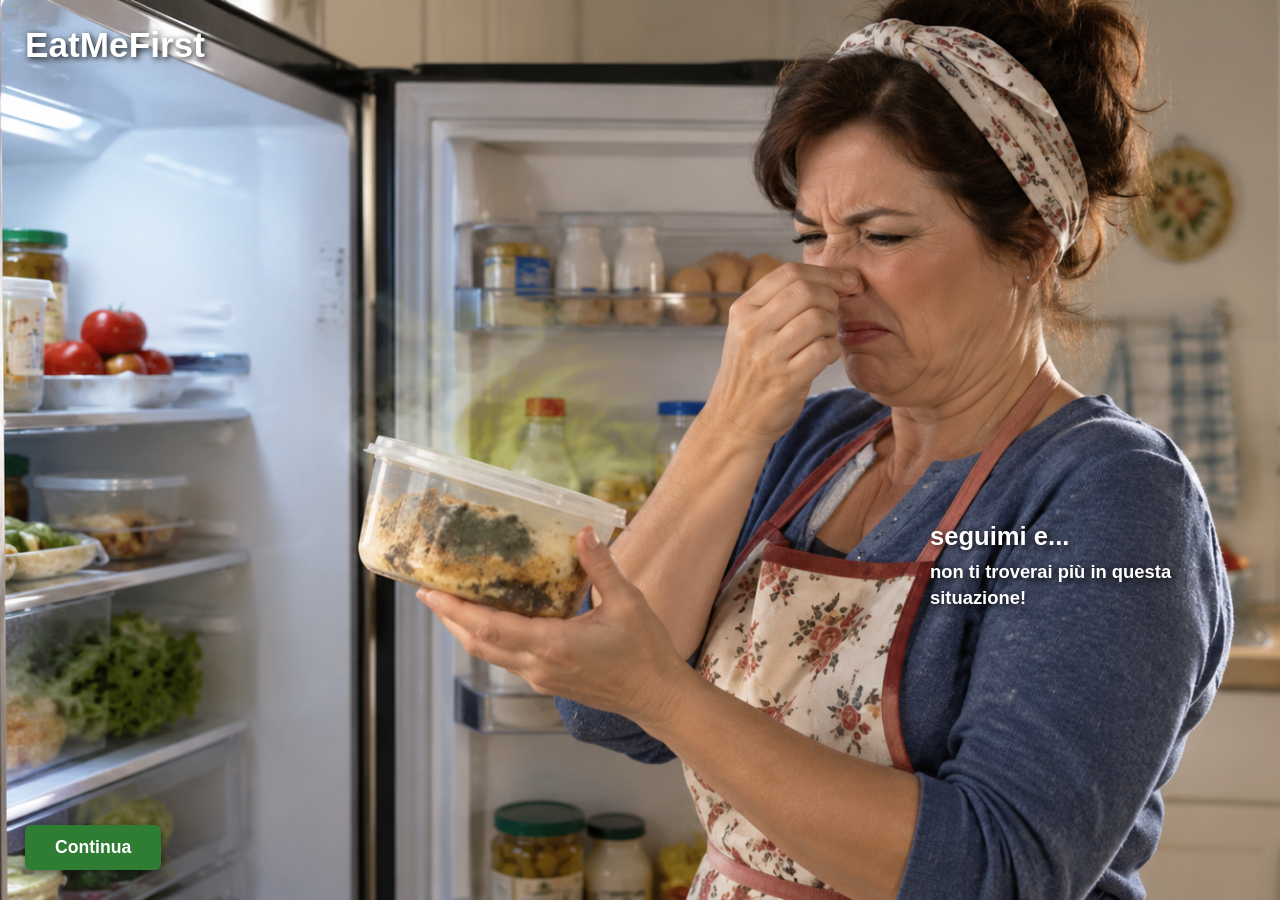
==== index.html @ 62b2f131 "Initial commit via Netlify [skip ci]" ====
<!DOCTYPE html>
<html lang="it">
<head>
    <meta charset="UTF-8">
    <meta name="viewport" content="width=device-width, initial-scale=1.0">
    <title>EatMeFirst - Dispensa Intelligente</title>
    <!-- Libreria per la scansione di Barcode e QR Code via browser -->
    <script src="https://unpkg.com/html5-qrcode" type="text/javascript"></script>
    <style>
        :root {
            --primary: #2e7d32;
            --primary-dark: #1b5e20;
            --bg: #ffffff;
            --text: #333333;
            --border: #dddddd;
        }

        * {
            box-sizing: border-box;
            margin: 0;
            padding: 0;
            font-family: Arial, sans-serif;
        }

        body, html {
            width: 100%;
            height: 100%;
            overflow: hidden;
            background-color: var(--bg);
        }

        .fullscreen-page {
            display: none;
            position: fixed;
            top: 0;
            left: 0;
            width: 100vw;
            height: 100vh;
            background: #ffffff;
            z-index: 2500;
            overflow-y: auto;
            padding: 40px 20px;
            flex-direction: column;
            justify-content: center;
            align-items: center;
        }

        .fullscreen-page.active {
            display: flex;
        }

        /* --- PAGINA 1: COPERTINA --- */
        #page-cover {
            background-image: url('copertina.png');
            background-size: cover;
            background-position: center;
            padding: 0;
        }

        .app-title {
            position: absolute;
            top: 25px;
            left: 25px;
            color: #ffffff;
            font-size: 2.2rem;
            font-weight: bold;
            text-shadow: 2px 2px 6px rgba(0, 0, 0, 0.9);
            z-index: 2;
        }

        .cover-text {
            position: absolute;
            top: 58%;
            right: 30px;
            width: 320px;
            text-align: left;
            z-index: 2;
        }

        .cover-text .line1 {
            font-size: 1.6rem;
            font-weight: bold;
            color: #ffffff;
            text-shadow: 2px 2px 8px rgba(0, 0, 0, 0.95);
            margin-bottom: 8px;
        }

        .cover-text .line2 {
            font-size: 1.15rem;
            font-weight: bold;
            color: #ffffff;
            text-shadow: 2px 2px 8px rgba(0, 0, 0, 0.95);
            line-height: 1.4;
        }

        .cover-btn {
            position: absolute;
            bottom: 30px;
            left: 25px;
            z-index: 2;
            background-color: var(--primary);
            color: white;
            border: none;
            padding: 12px 30px;
            border-radius: 6px;
            font-size: 1.1rem;
            font-weight: bold;
            cursor: pointer;
            box-shadow: 0 4px 10px rgba(0, 0, 0, 0.5);
        }

        .cover-btn:hover { background-color: var(--primary-dark); }

        /* --- CONTENUTI COMUNI DELLE SCHEDE --- */
        .content-card {
            width: 100%;
            max-width: 550px;
            text-align: left;
            background: #ffffff;
            padding: 20px;
        }

        h2 { color: var(--primary); font-size: 1.5rem; margin-bottom: 15px; }
        p { font-size: 0.95rem; color: var(--text); line-height: 1.6; margin-bottom: 15px; }

        .link-detail {
            color: var(--primary);
            font-weight: bold;
            text-decoration: underline;
            cursor: pointer;
            display: inline-block;
            margin-bottom: 20px;
        }

        .checkbox-container {
            background: #f9f9f9;
            padding: 15px;
            border-radius: 8px;
            border: 1px solid var(--border);
            margin-bottom: 25px;
            display: flex;
            align-items: flex-start;
            gap: 12px;
        }

        .checkbox-container input { margin-top: 4px; width: 18px; height: 18px; cursor: pointer; }
        .checkbox-container label { font-size: 0.9rem; color: var(--text); cursor: pointer; }

        .btn-group { display: flex; gap: 15px; }
        .btn { flex: 1; padding: 12px; border-radius: 6px; font-size: 1rem; font-weight: bold; border: none; cursor: pointer; }
        .btn-primary { background-color: var(--primary); color: white; }
        .btn-primary:disabled { background-color: #cccccc; cursor: not-allowed; }
        .btn-secondary { background-color: #e0e0e0; color: #333333; }
        .btn-primary:hover:not(:disabled) { background-color: var(--primary-dark); }
        .btn-secondary:hover { background-color: #d0d0d0; }

        /* --- PAGINA FAMIGLIA --- */
        #page-family-intro {
            background-image: url('famiglia.jpg');
            background-size: cover;
            background-position: center;
            padding: 0;
        }

        .family-top-btn {
            position: absolute;
            top: 25px;
            right: 25px;
            z-index: 3;
            background-color: var(--primary);
            color: white;
            border: none;
            padding: 10px 25px;
            border-radius: 6px;
            font-size: 1rem;
            font-weight: bold;
            cursor: pointer;
            box-shadow: 0 2px 8px rgba(0, 0, 0, 0.5);
        }

        .family-bottom-bar {
            position: absolute;
            bottom: 0;
            left: 0;
            width: 100vw;
            background: rgba(0, 0, 0, 0.75);
            backdrop-filter: blur(4px);
            padding: 25px 40px;
            color: #ffffff;
            z-index: 2;
            text-align: left;
        }

        .family-bottom-bar h2 { color: #81c784; font-size: 1.4rem; margin-bottom: 8px; }
        .family-bottom-bar p { font-size: 0.95rem; color: #f1f1f1; line-height: 1.5; margin: 0; }

        .family-form-group { margin-bottom: 20px; }
        .family-form-group label { display: block; font-weight: bold; margin-bottom: 8px; color: var(--text); }
        .family-form-group input { width: 100%; padding: 10px; border: 1px solid var(--border); border-radius: 6px; font-size: 1rem; }

        /* --- DASHBOARD --- */
        #page-dashboard {
            background-image: url('copertina.png');
            background-size: cover;
            background-position: center;
            padding: 20px;
            justify-content: flex-start;
            align-items: flex-start;
        }

        .dash-header-top {
            display: flex;
            justify-content: space-between;
            align-items: center;
            width: 100%;
            z-index: 2;
            margin-bottom: 35px;
        }

        .dash-app-title { color: #ffffff; font-size: 2.2rem; font-weight: bold; text-shadow: 2px 2px 6px rgba(0, 0, 0, 0.9); }

        .dash-menu-icon {
            background: rgba(0, 0, 0, 0.6);
            border: 1px solid rgba(255, 255, 255, 0.3);
            color: #ffffff;
            padding: 8px 16px;
            border-radius: 6px;
            font-size: 1rem;
            font-weight: bold;
            cursor: pointer;
            backdrop-filter: blur(4px);
        }

        .dash-main-layout { display: flex; align-items: flex-start; gap: 12px; z-index: 2; margin-top: 15px; }

        .master-traffic-light {
            background: rgba(20, 20, 20, 0.85);
            backdrop-filter: blur(4px);
            padding: 8px;
            border-radius: 10px;
            display: flex;
            flex-direction: column;
            justify-content: space-around;
            align-items: center;
            border: 2px solid rgba(255, 255, 255, 0.3);
            width: 40px;
            height: 185px;
            flex-shrink: 0;
        }

        .master-bulb { width: 20px; height: 20px; border-radius: 50%; background-color: #2a2a2a; }
        .master-bulb.green-on { background-color: #4caf50; box-shadow: 0 0 12px #4caf50; }

        .dash-buttons-column { display: flex; flex-direction: column; gap: 10px; }
        .dash-soft-btn {
            background: rgba(255, 243, 205, 0.9);
            border: 1px solid rgba(180, 150, 80, 0.4);
            color: #3d2c00;
            padding: 9px 14px;
            border-radius: 6px;
            font-size: 0.88rem;
            font-weight: bold;
            cursor: pointer;
            text-align: left;
            width: 210px;
            height: 51px;
            display: flex;
            align-items: center;
        }

        .dash-soft-btn.action-load {
            background: rgba(212, 237, 218, 0.9);
            border-color: rgba(46, 125, 50, 0.4);
            color: #155724;
            width: 210px;
            height: 42px;
            margin-top: 5px;
        }

        /* --- PAGINA CARICO MERCI (SPESA.PNG) --- */
        #page-load-goods {
            background-image: url('spesa.png');
            background-size: cover;
            background-position: center;
            padding: 20px;
            justify-content: flex-start;
            align-items: flex-start;
        }

        .load-container {
            display: flex;
            flex-direction: column;
            align-items: flex-start;
            gap: 15px;
            z-index: 2;
            margin-top: 30px;
            width: 100%;
            max-width: 450px;
        }

        .scan-action-btn {
            background: rgba(46, 125, 50, 0.9);
            backdrop-filter: blur(6px);
            border: 1px solid rgba(255, 255, 255, 0.4);
            color: white;
            padding: 14px 20px;
            border-radius: 8px;
            font-size: 1rem;
            font-weight: bold;
            cursor: pointer;
            text-align: center;
            box-shadow: 0 4px 10px rgba(0,0,0,0.4);
            width: 240px;
        }

        .scan-action-btn:hover { background: rgba(27, 94, 32, 0.98); }

        /* Contenitore della fotocamera e della tabella dati a comparsa */
        #scanner-section {
            display: none;
            width: 100%;
            background: rgba(255, 255, 255, 0.95);
            backdrop-filter: blur(8px);
            border: 1px solid var(--border);
            padding: 15px;
            border-radius: 10px;
            box-shadow: 0 6px 20px rgba(0,0,0,0.3);
            margin-top: 10px;
        }

        #scanner-section.active { display: block; }

        #reader {
            width: 100%;
            border-radius: 6px;
            overflow: hidden;
            margin-bottom: 12px;
            background: #000;
        }

        /* Layout flessibile per i dati e l'immagine prodotto sulla destra */
        .product-result-grid {
            display: flex;
            gap: 15px;
            align-items: flex-start;
        }

        .product-form-fields {
            flex: 1;
        }

        .product-image-preview {
            width: 110px;
            height: 110px;
            border: 1px solid var(--border);
            border-radius: 6px;
            background: #f0f0f0;
            display: flex;
            align-items: center;
            justify-content: center;
            text-align: center;
            font-size: 0.75rem;
            color: #777;
            object-fit: cover;
            flex-shrink: 0;
        }

        .form-row { margin-bottom: 10px; }
        .form-row label { display: block; font-size: 0.8rem; font-weight: bold; color: var(--text); margin-bottom: 3px; }
        .form-row input, .form-row textarea { width: 100%; padding: 8px; border: 1px solid var(--border); border-radius: 4px; font-size: 0.88rem; }
        
        .expiry-buttons { display: flex; gap: 8px; margin-top: 5px; }
        .expiry-btn { flex: 1; padding: 8px; border: none; border-radius: 4px; font-size: 0.8rem; font-weight: bold; cursor: pointer; color: white; }
        .btn-tassativa { background-color: #d32f2f; }
        .btn-consigliata { background-color: #fbc02d; color: #333; }
        .notice-text { font-size: 0.75rem; color: #666; font-style: italic; margin-top: 6px; line-height: 1.3; }
    </style>
</head>
<body>

    <!-- PAGINA 1: COPERTINA -->
    <div id="page-cover" class="fullscreen-page active">
        <div class="app-title">EatMeFirst</div>
        <div class="cover-text">
            <div class="line1">seguimi e...</div>
            <div class="line2">non ti troverai più in questa situazione!</div>
        </div>
        <button class="cover-btn" onclick="goToPage('page-terms')">Continua</button>
    </div>

    <!-- PAGINA 2: TERMINI D'USO -->
    <div id="page-terms" class="fullscreen-page">
        <div class="content-card">
            <h2>Termini d'Uso, Privacy & Brevetto</h2>
            <p>EatMeFirst è uno strumento di supporto per la gestione della dispensa in locale.</p>
            <span class="link-detail" onclick="goToPage('page-details')">📖 Leggi i dettagli completi &raquo;</span>
            <div class="checkbox-container">
                <input type="checkbox" id="accept-terms" onchange="toggleAccept()">
                <label for="accept-terms">Accetto i termini d'uso e la gestione locale dei dati.</label>
            </div>
            <div class="btn-group">
                <button class="btn btn-secondary" onclick="goToPage('page-cover')">Indietro</button>
                <button id="btn-next-terms" class="btn btn-primary" onclick="goToPage('page-family-intro')" disabled>Continua</button>
            </div>
        </div>
    </div>

    <!-- PAGINA 3: DETTAGLI -->
    <div id="page-details" class="fullscreen-page">
        <div class="content-card">
            <h2>Approfondimento</h2>
            <p>Dettagli sulla responsabilità e sulla gestione esclusiva locale dei dati.</p>
            <button class="btn btn-primary" onclick="goToPage('page-terms')">Indietro</button>
        </div>
    </div>

    <!-- PAGINA 4: INTRO FAMIGLIA -->
    <div id="page-family-intro" class="fullscreen-page">
        <div class="app-title">EatMeFirst</div>
        <button class="family-top-btn" onclick="goToPage('page-family-form')">Continua &raquo;</button>
        <div class="family-bottom-bar">
            <h2>Il tuo nucleo familiare</h2>
            <p>I dati servono solo a calcolare i consumi per evitare sprechi sul tuo dispositivo.</p>
        </div>
    </div>

    <!-- PAGINA 5: FORM FAMIGLIA -->
    <div id="page-family-form" class="fullscreen-page">
        <div class="content-card">
            <h2>Composizione del Nucleo Familiare</h2>
            <div class="family-form-group">
                <label>Numero Adulti:</label>
                <input type="number" id="adults-count" min="1" value="2">
            </div>
            <div class="family-form-group">
                <label>Numero Bambini:</label>
                <input type="number" id="kids-count" min="0" value="0">
            </div>
            <div class="btn-group" style="margin-top: 25px;">
                <button class="btn btn-secondary" onclick="goToPage('page-family-intro')">Indietro</button>
                <button class="btn btn-primary" onclick="completeSetup()">Salva e Accedi</button>
            </div>
        </div>
    </div>

    <!-- PAGINA 6: DASHBOARD -->
    <div id="page-dashboard" class="fullscreen-page">
        <div class="dash-header-top">
            <div class="dash-app-title">EatMeFirst</div>
            <button class="dash-menu-icon" onclick="alert('Menu principale')">☰ Menu</button>
        </div>
        <div class="dash-main-layout">
            <div class="master-traffic-light">
                <div class="master-bulb green-on"></div>
                <div class="master-bulb"></div>
                <div class="master-bulb"></div>
            </div>
            <div class="dash-buttons-column">
                <button class="dash-soft-btn" onclick="alert('Dispensa')">Merci in dispensa</button>
                <button class="dash-soft-btn" onclick="alert('Scadenza consigliata')">Scadenza consigliata</button>
                <button class="dash-soft-btn" onclick="alert('Scadenza tassativa')">Scadenza tassativa</button>
                <button class="dash-soft-btn action-load" onclick="goToPage('page-load-goods')">➕ Carico merci</button>
                <button class="dash-soft-btn" onclick="alert('Scarico')">➖ Scarico merci</button>
            </div>
        </div>
    </div>

    <!-- PAGINA 7: CARICO MERCI CON SCANNER DINAMICO -->
    <div id="page-load-goods" class="fullscreen-page">
        <div class="dash-header-top">
            <div class="dash-app-title">EatMeFirst</div>
            <button class="dash-menu-icon" onclick="alert('Menu principale')">☰ Menu</button>
        </div>

        <div class="load-container">
            <!-- Pulsante di avvio scansione -->
            <button class="scan-action-btn" id="btn-start-scan" onclick="startScanner()">
                📷 Scansiona codice a barre
            </button>

            <!-- Sezione che compare solo dopo aver attivato la scansione -->
            <div id="scanner-section">
                <!-- Box video della fotocamera per leggere Barcode / QR -->
                <div id="reader"></div>

                <div class="product-result-grid">
                    <div class="product-form-fields">
                        <div class="form-row">
                            <label>Codice Rilevato:</label>
                            <input type="text" id="detected-code" readonly style="background: #e9ecef; font-weight: bold;">
                        </div>

                        <!-- Area dinamica per la descrizione (se non trovata, appare il campo di inserimento) -->
                        <div class="form-row" id="desc-container">
                            <!-- Qui apparirà dinamicamente la descrizione o la richiesta di input manuale -->
                        </div>

                        <div class="form-row">
                            <label>Quantità:</label>
                            <input type="number" id="prod-qty" value="1" min="1">
                        </div>
                    </div>

                    <!-- Anteprima immagine prodotto sulla destra -->
                    <div>
                        <label style="font-size: 0.8rem; font-weight: bold; margin-bottom: 3px; display: block;">Immagine:</label>
                        <img id="product-img-preview" class="product-image-preview" src="" alt="Foto prodotto" style="display:none;">
                        <div id="no-image-placeholder" class="product-image-preview">Nessuna immagine</div>
                    </div>
                </div>

                <div class="form-row">
                    <label>Registra Scadenza:</label>
                    <div class="expiry-buttons">
                        <button class="expiry-btn btn-tassativa" onclick="alert('Salvato con scadenza tassativa')">Tassativa</button>
                        <button class="expiry-btn btn-consigliata" onclick="alert('Salvato con scadenza consigliata')">Consigliata</button>
                    </div>
                    <div class="notice-text">Nota: Se hai prodotti identici ma con scadenze diverse, fai inserimenti separati.</div>
                </div>

                <div class="form-row" style="margin-top: 10px; border-top: 1px solid #eee; padding-top: 8px;">
                    <label>Nota Evento Speciale:</label>
                    <textarea rows="2" placeholder="Acquisto per evento... data... avvisare... giorni prima"></textarea>
                </div>
            </div>
        </div>
    </div>

    <script>
        let html5QrCode = null;

        window.onload = function() {
            const isSetupDone = localStorage.getItem('eatMeFirst_setupDone');
            if (isSetupDone === 'true') {
                goToPage('page-dashboard');
            }
        };

        function goToPage(pageId) {
            // Se usciamo dalla pagina di carico, fermiamo la fotocamera se attiva
            if(pageId !== 'page-load-goods' && html5QrCode) {
                html5QrCode.stop().catch(err => console.log(err));
            }
            document.querySelectorAll('.fullscreen-page').forEach(page => {
                page.classList.remove('active');
            });
            document.getElementById(pageId).classList.add('active');
        }

        function toggleAccept() {
            const checkbox = document.getElementById('accept-terms');
            document.getElementById('btn-next-terms').disabled = !checkbox.checked;
        }

        function completeSetup() {
            localStorage.setItem('eatMeFirst_setupDone', 'true');
            goToPage('page-dashboard');
        }

        // Avvio dello scanner per Barcode e QR Code
        function startScanner() {
            const section = document.getElementById('scanner-section');
            section.classList.add('active');
            document.getElementById('btn-start-scan').style.display = 'none';

            if (!html5QrCode) {
                html5QrCode = new Html5Qrcode("reader");
            }

            const config = { fps: 10, qrbox: { width: 250, height: 100 } };

            // Avvia la fotocamera posteriore (environment) se disponibile
            html5QrCode.start(
                { facingMode: "environment" }, 
                config, 
                onScanSuccess,
                onScanFailure
            ).catch(err => {
                console.error("Errore attivazione fotocamera:", err);
                // Fallback se la fotocamera non parte (es. su alcuni PC senza webcam)
                document.getElementById('reader').innerHTML = "<div style='padding:20px; color:#fff; text-align:center;'>Fotocamera non disponibile. Simula scansione inserendo un codice di test.</div>";
                // Simuliamo un codice trovato per testare la comparsa dei campi
                onScanSuccess("8001505001110 (Test Barcode)");
            });
        }

        function onScanSuccess(decodedText, decodedResult) {
            // Codice rilevato con successo (può essere un Barcode EAN o un QR Code)
            document.getElementById('detected-code').value = decodedText;

            // Spegniamo la fotocamera dopo la lettura per stabilizzare la schermata
            if(html5QrCode && html5QrCode.isScanning) {
                html5QrCode.stop().catch(err => console.log(err));
            }

            // Simuliamo la ricerca del prodotto nel database
            processProductLookup(decodedText);
        }

        function onScanFailure(error) {
            // Gestione dei tentativi di scansione a vuoto (ignorato per evitare log continui)
        }

        // Logica dinamica per descrizione e immagine
        function processProductLookup(code) {
            const descContainer = document.getElementById('desc-container');
            const imgPreview = document.getElementById('product-img-preview');
            const noImgPlaceholder = document.getElementById('no-image-placeholder');

            // Esempio simulato: facciamo finta di cercare il codice
            let productFound = false; // Metti true se vuoi simulare un prodotto trovato

            if (productFound) {
                // Caso prodotto trovato nel database
                descContainer.innerHTML = `
                    <label>Descrizione Prodotto:</label>
                    <input type="text" value="Latte Intero Fresco 1L" readonly style="background: #e9ecef;">
                `;
                imgPreview.src = "https://via.placeholder.com/110?text=Prodotto";
                imgPreview.style.display = "block";
                noImgPlaceholder.style.display = "none";
            } else {
                // Caso prodotto NON trovato ->compare la casella "fai tu" come richiesto
                descContainer.innerHTML = `
                    <label style="color: #d32f2f;">Descrizione non disponibile (fai tu):</label>
                    <input type="text" id="manual-desc" placeholder="Inserisci nome prodotto...">
                `;
                imgPreview.style.display = "none";
                noImgPlaceholder.style.display = "flex";
                noImgPlaceholder.innerText = "Nessuna immagine";
            }
        }
    </script>
</body>
</html>
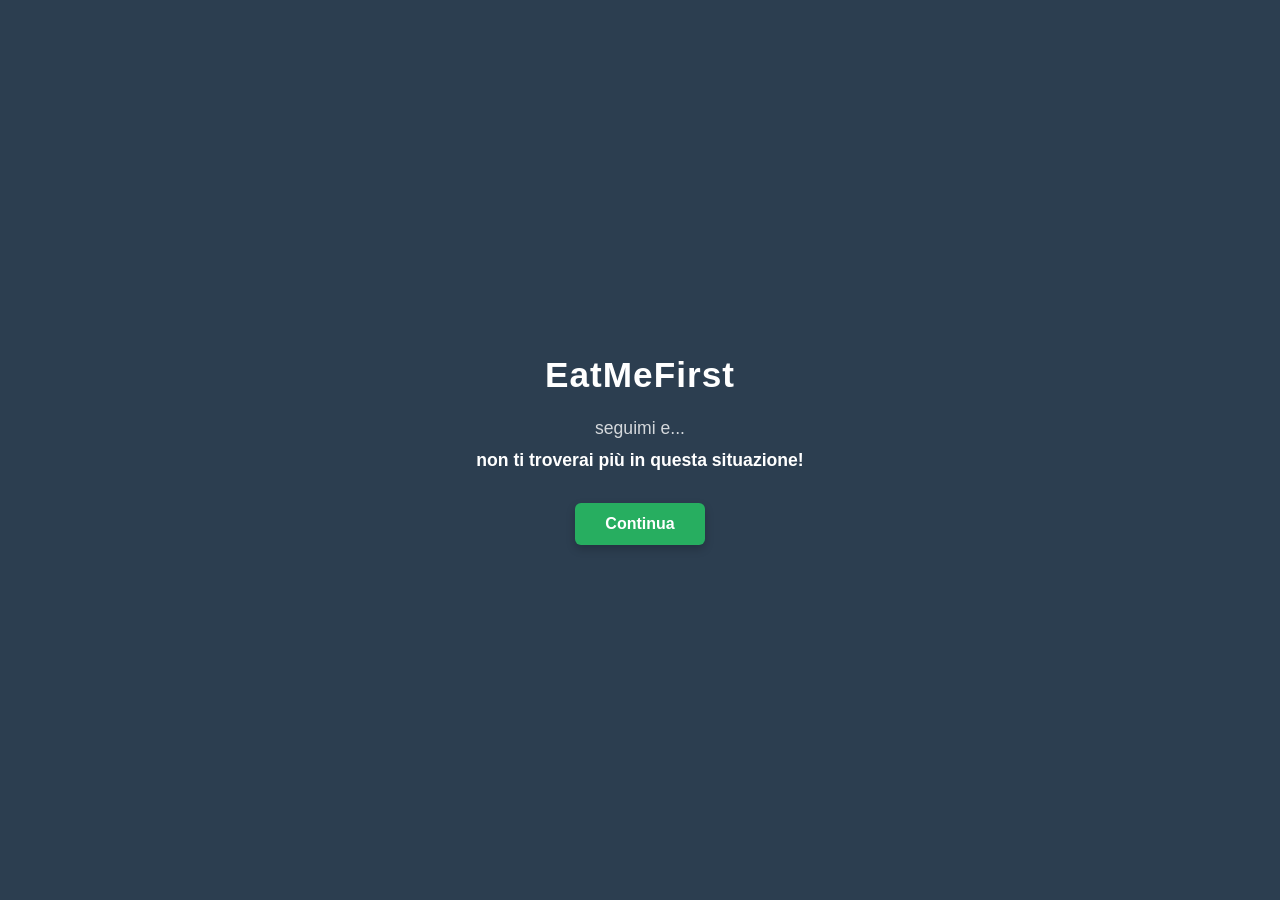
==== commit fcf04065: "Add files via upload" ====
--- a/index.html
+++ b/index.html
@@ -3,633 +3,73 @@
 <head>
     <meta charset="UTF-8">
     <meta name="viewport" content="width=device-width, initial-scale=1.0">
-    <title>EatMeFirst - Dispensa Intelligente</title>
-    <!-- Libreria per la scansione di Barcode e QR Code via browser -->
-    <script src="https://unpkg.com/html5-qrcode" type="text/javascript"></script>
+    <title>EatMeFirst - Copertina</title>
     <style>
-        :root {
-            --primary: #2e7d32;
-            --primary-dark: #1b5e20;
-            --bg: #ffffff;
-            --text: #333333;
-            --border: #dddddd;
-        }
-
-        * {
-            box-sizing: border-box;
+        body.page-cover-body {
+            font-family: Arial, sans-serif;
+            background-color: #2c3e50;
+            color: white;
             margin: 0;
             padding: 0;
-            font-family: Arial, sans-serif;
-        }
-
-        body, html {
-            width: 100%;
-            height: 100%;
-            overflow: hidden;
-            background-color: var(--bg);
-        }
-
-        .fullscreen-page {
-            display: none;
-            position: fixed;
-            top: 0;
-            left: 0;
-            width: 100vw;
-            height: 100vh;
-            background: #ffffff;
-            z-index: 2500;
-            overflow-y: auto;
-            padding: 40px 20px;
+            display: flex;
             flex-direction: column;
             justify-content: center;
             align-items: center;
-        }
-
-        .fullscreen-page.active {
-            display: flex;
-        }
-
-        /* --- PAGINA 1: COPERTINA --- */
-        #page-cover {
-            background-image: url('copertina.png');
-            background-size: cover;
-            background-position: center;
-            padding: 0;
+            height: 100vh;
+            text-align: center;
+            box-sizing: border-box;
         }
 
         .app-title {
-            position: absolute;
-            top: 25px;
-            left: 25px;
-            color: #ffffff;
             font-size: 2.2rem;
             font-weight: bold;
-            text-shadow: 2px 2px 6px rgba(0, 0, 0, 0.9);
-            z-index: 2;
+            margin-bottom: 20px;
+            letter-spacing: 1px;
         }
 
         .cover-text {
-            position: absolute;
-            top: 58%;
-            right: 30px;
-            width: 320px;
-            text-align: left;
-            z-index: 2;
+            margin-bottom: 30px;
+            font-size: 1.1rem;
+            line-height: 1.5;
         }
 
         .cover-text .line1 {
-            font-size: 1.6rem;
-            font-weight: bold;
-            color: #ffffff;
-            text-shadow: 2px 2px 8px rgba(0, 0, 0, 0.95);
-            margin-bottom: 8px;
+            opacity: 0.8;
+            margin-bottom: 5px;
         }
 
         .cover-text .line2 {
-            font-size: 1.15rem;
             font-weight: bold;
-            color: #ffffff;
-            text-shadow: 2px 2px 8px rgba(0, 0, 0, 0.95);
-            line-height: 1.4;
         }
 
         .cover-btn {
-            position: absolute;
-            bottom: 30px;
-            left: 25px;
-            z-index: 2;
-            background-color: var(--primary);
+            padding: 12px 30px;
+            background-color: #27ae60;
             color: white;
             border: none;
-            padding: 12px 30px;
-            border-radius: 6px;
-            font-size: 1.1rem;
-            font-weight: bold;
-            cursor: pointer;
-            box-shadow: 0 4px 10px rgba(0, 0, 0, 0.5);
-        }
-
-        .cover-btn:hover { background-color: var(--primary-dark); }
-
-        /* --- CONTENUTI COMUNI DELLE SCHEDE --- */
-        .content-card {
-            width: 100%;
-            max-width: 550px;
-            text-align: left;
-            background: #ffffff;
-            padding: 20px;
-        }
-
-        h2 { color: var(--primary); font-size: 1.5rem; margin-bottom: 15px; }
-        p { font-size: 0.95rem; color: var(--text); line-height: 1.6; margin-bottom: 15px; }
-
-        .link-detail {
-            color: var(--primary);
-            font-weight: bold;
-            text-decoration: underline;
-            cursor: pointer;
-            display: inline-block;
-            margin-bottom: 20px;
-        }
-
-        .checkbox-container {
-            background: #f9f9f9;
-            padding: 15px;
-            border-radius: 8px;
-            border: 1px solid var(--border);
-            margin-bottom: 25px;
-            display: flex;
-            align-items: flex-start;
-            gap: 12px;
-        }
-
-        .checkbox-container input { margin-top: 4px; width: 18px; height: 18px; cursor: pointer; }
-        .checkbox-container label { font-size: 0.9rem; color: var(--text); cursor: pointer; }
-
-        .btn-group { display: flex; gap: 15px; }
-        .btn { flex: 1; padding: 12px; border-radius: 6px; font-size: 1rem; font-weight: bold; border: none; cursor: pointer; }
-        .btn-primary { background-color: var(--primary); color: white; }
-        .btn-primary:disabled { background-color: #cccccc; cursor: not-allowed; }
-        .btn-secondary { background-color: #e0e0e0; color: #333333; }
-        .btn-primary:hover:not(:disabled) { background-color: var(--primary-dark); }
-        .btn-secondary:hover { background-color: #d0d0d0; }
-
-        /* --- PAGINA FAMIGLIA --- */
-        #page-family-intro {
-            background-image: url('famiglia.jpg');
-            background-size: cover;
-            background-position: center;
-            padding: 0;
-        }
-
-        .family-top-btn {
-            position: absolute;
-            top: 25px;
-            right: 25px;
-            z-index: 3;
-            background-color: var(--primary);
-            color: white;
-            border: none;
-            padding: 10px 25px;
             border-radius: 6px;
             font-size: 1rem;
             font-weight: bold;
             cursor: pointer;
-            box-shadow: 0 2px 8px rgba(0, 0, 0, 0.5);
+            box-shadow: 0 4px 10px rgba(0,0,0,0.2);
+            transition: background 0.2s;
         }
 
-        .family-bottom-bar {
-            position: absolute;
-            bottom: 0;
-            left: 0;
-            width: 100vw;
-            background: rgba(0, 0, 0, 0.75);
-            backdrop-filter: blur(4px);
-            padding: 25px 40px;
-            color: #ffffff;
-            z-index: 2;
-            text-align: left;
+        .cover-btn:hover {
+            background-color: #219653;
         }
-
-        .family-bottom-bar h2 { color: #81c784; font-size: 1.4rem; margin-bottom: 8px; }
-        .family-bottom-bar p { font-size: 0.95rem; color: #f1f1f1; line-height: 1.5; margin: 0; }
-
-        .family-form-group { margin-bottom: 20px; }
-        .family-form-group label { display: block; font-weight: bold; margin-bottom: 8px; color: var(--text); }
-        .family-form-group input { width: 100%; padding: 10px; border: 1px solid var(--border); border-radius: 6px; font-size: 1rem; }
-
-        /* --- DASHBOARD --- */
-        #page-dashboard {
-            background-image: url('copertina.png');
-            background-size: cover;
-            background-position: center;
-            padding: 20px;
-            justify-content: flex-start;
-            align-items: flex-start;
-        }
-
-        .dash-header-top {
-            display: flex;
-            justify-content: space-between;
-            align-items: center;
-            width: 100%;
-            z-index: 2;
-            margin-bottom: 35px;
-        }
-
-        .dash-app-title { color: #ffffff; font-size: 2.2rem; font-weight: bold; text-shadow: 2px 2px 6px rgba(0, 0, 0, 0.9); }
-
-        .dash-menu-icon {
-            background: rgba(0, 0, 0, 0.6);
-            border: 1px solid rgba(255, 255, 255, 0.3);
-            color: #ffffff;
-            padding: 8px 16px;
-            border-radius: 6px;
-            font-size: 1rem;
-            font-weight: bold;
-            cursor: pointer;
-            backdrop-filter: blur(4px);
-        }
-
-        .dash-main-layout { display: flex; align-items: flex-start; gap: 12px; z-index: 2; margin-top: 15px; }
-
-        .master-traffic-light {
-            background: rgba(20, 20, 20, 0.85);
-            backdrop-filter: blur(4px);
-            padding: 8px;
-            border-radius: 10px;
-            display: flex;
-            flex-direction: column;
-            justify-content: space-around;
-            align-items: center;
-            border: 2px solid rgba(255, 255, 255, 0.3);
-            width: 40px;
-            height: 185px;
-            flex-shrink: 0;
-        }
-
-        .master-bulb { width: 20px; height: 20px; border-radius: 50%; background-color: #2a2a2a; }
-        .master-bulb.green-on { background-color: #4caf50; box-shadow: 0 0 12px #4caf50; }
-
-        .dash-buttons-column { display: flex; flex-direction: column; gap: 10px; }
-        .dash-soft-btn {
-            background: rgba(255, 243, 205, 0.9);
-            border: 1px solid rgba(180, 150, 80, 0.4);
-            color: #3d2c00;
-            padding: 9px 14px;
-            border-radius: 6px;
-            font-size: 0.88rem;
-            font-weight: bold;
-            cursor: pointer;
-            text-align: left;
-            width: 210px;
-            height: 51px;
-            display: flex;
-            align-items: center;
-        }
-
-        .dash-soft-btn.action-load {
-            background: rgba(212, 237, 218, 0.9);
-            border-color: rgba(46, 125, 50, 0.4);
-            color: #155724;
-            width: 210px;
-            height: 42px;
-            margin-top: 5px;
-        }
-
-        /* --- PAGINA CARICO MERCI (SPESA.PNG) --- */
-        #page-load-goods {
-            background-image: url('spesa.png');
-            background-size: cover;
-            background-position: center;
-            padding: 20px;
-            justify-content: flex-start;
-            align-items: flex-start;
-        }
-
-        .load-container {
-            display: flex;
-            flex-direction: column;
-            align-items: flex-start;
-            gap: 15px;
-            z-index: 2;
-            margin-top: 30px;
-            width: 100%;
-            max-width: 450px;
-        }
-
-        .scan-action-btn {
-            background: rgba(46, 125, 50, 0.9);
-            backdrop-filter: blur(6px);
-            border: 1px solid rgba(255, 255, 255, 0.4);
-            color: white;
-            padding: 14px 20px;
-            border-radius: 8px;
-            font-size: 1rem;
-            font-weight: bold;
-            cursor: pointer;
-            text-align: center;
-            box-shadow: 0 4px 10px rgba(0,0,0,0.4);
-            width: 240px;
-        }
-
-        .scan-action-btn:hover { background: rgba(27, 94, 32, 0.98); }
-
-        /* Contenitore della fotocamera e della tabella dati a comparsa */
-        #scanner-section {
-            display: none;
-            width: 100%;
-            background: rgba(255, 255, 255, 0.95);
-            backdrop-filter: blur(8px);
-            border: 1px solid var(--border);
-            padding: 15px;
-            border-radius: 10px;
-            box-shadow: 0 6px 20px rgba(0,0,0,0.3);
-            margin-top: 10px;
-        }
-
-        #scanner-section.active { display: block; }
-
-        #reader {
-            width: 100%;
-            border-radius: 6px;
-            overflow: hidden;
-            margin-bottom: 12px;
-            background: #000;
-        }
-
-        /* Layout flessibile per i dati e l'immagine prodotto sulla destra */
-        .product-result-grid {
-            display: flex;
-            gap: 15px;
-            align-items: flex-start;
-        }
-
-        .product-form-fields {
-            flex: 1;
-        }
-
-        .product-image-preview {
-            width: 110px;
-            height: 110px;
-            border: 1px solid var(--border);
-            border-radius: 6px;
-            background: #f0f0f0;
-            display: flex;
-            align-items: center;
-            justify-content: center;
-            text-align: center;
-            font-size: 0.75rem;
-            color: #777;
-            object-fit: cover;
-            flex-shrink: 0;
-        }
-
-        .form-row { margin-bottom: 10px; }
-        .form-row label { display: block; font-size: 0.8rem; font-weight: bold; color: var(--text); margin-bottom: 3px; }
-        .form-row input, .form-row textarea { width: 100%; padding: 8px; border: 1px solid var(--border); border-radius: 4px; font-size: 0.88rem; }
-        
-        .expiry-buttons { display: flex; gap: 8px; margin-top: 5px; }
-        .expiry-btn { flex: 1; padding: 8px; border: none; border-radius: 4px; font-size: 0.8rem; font-weight: bold; cursor: pointer; color: white; }
-        .btn-tassativa { background-color: #d32f2f; }
-        .btn-consigliata { background-color: #fbc02d; color: #333; }
-        .notice-text { font-size: 0.75rem; color: #666; font-style: italic; margin-top: 6px; line-height: 1.3; }
     </style>
 </head>
-<body>
+<body class="page-cover-body">
 
-    <!-- PAGINA 1: COPERTINA -->
-    <div id="page-cover" class="fullscreen-page active">
-        <div class="app-title">EatMeFirst</div>
-        <div class="cover-text">
-            <div class="line1">seguimi e...</div>
-            <div class="line2">non ti troverai più in questa situazione!</div>
-        </div>
-        <button class="cover-btn" onclick="goToPage('page-terms')">Continua</button>
+    <div class="app-title">EatMeFirst</div>
+    
+    <div class="cover-text">
+        <div class="line1">seguimi e...</div>
+        <div class="line2">non ti troverai più in questa situazione!</div>
     </div>
 
-    <!-- PAGINA 2: TERMINI D'USO -->
-    <div id="page-terms" class="fullscreen-page">
-        <div class="content-card">
-            <h2>Termini d'Uso, Privacy & Brevetto</h2>
-            <p>EatMeFirst è uno strumento di supporto per la gestione della dispensa in locale.</p>
-            <span class="link-detail" onclick="goToPage('page-details')">📖 Leggi i dettagli completi &raquo;</span>
-            <div class="checkbox-container">
-                <input type="checkbox" id="accept-terms" onchange="toggleAccept()">
-                <label for="accept-terms">Accetto i termini d'uso e la gestione locale dei dati.</label>
-            </div>
-            <div class="btn-group">
-                <button class="btn btn-secondary" onclick="goToPage('page-cover')">Indietro</button>
-                <button id="btn-next-terms" class="btn btn-primary" onclick="goToPage('page-family-intro')" disabled>Continua</button>
-            </div>
-        </div>
-    </div>
+    <button class="cover-btn" onclick="window.location.href='configurazione.html'">Continua</button>
 
-    <!-- PAGINA 3: DETTAGLI -->
-    <div id="page-details" class="fullscreen-page">
-        <div class="content-card">
-            <h2>Approfondimento</h2>
-            <p>Dettagli sulla responsabilità e sulla gestione esclusiva locale dei dati.</p>
-            <button class="btn btn-primary" onclick="goToPage('page-terms')">Indietro</button>
-        </div>
-    </div>
-
-    <!-- PAGINA 4: INTRO FAMIGLIA -->
-    <div id="page-family-intro" class="fullscreen-page">
-        <div class="app-title">EatMeFirst</div>
-        <button class="family-top-btn" onclick="goToPage('page-family-form')">Continua &raquo;</button>
-        <div class="family-bottom-bar">
-            <h2>Il tuo nucleo familiare</h2>
-            <p>I dati servono solo a calcolare i consumi per evitare sprechi sul tuo dispositivo.</p>
-        </div>
-    </div>
-
-    <!-- PAGINA 5: FORM FAMIGLIA -->
-    <div id="page-family-form" class="fullscreen-page">
-        <div class="content-card">
-            <h2>Composizione del Nucleo Familiare</h2>
-            <div class="family-form-group">
-                <label>Numero Adulti:</label>
-                <input type="number" id="adults-count" min="1" value="2">
-            </div>
-            <div class="family-form-group">
-                <label>Numero Bambini:</label>
-                <input type="number" id="kids-count" min="0" value="0">
-            </div>
-            <div class="btn-group" style="margin-top: 25px;">
-                <button class="btn btn-secondary" onclick="goToPage('page-family-intro')">Indietro</button>
-                <button class="btn btn-primary" onclick="completeSetup()">Salva e Accedi</button>
-            </div>
-        </div>
-    </div>
-
-    <!-- PAGINA 6: DASHBOARD -->
-    <div id="page-dashboard" class="fullscreen-page">
-        <div class="dash-header-top">
-            <div class="dash-app-title">EatMeFirst</div>
-            <button class="dash-menu-icon" onclick="alert('Menu principale')">☰ Menu</button>
-        </div>
-        <div class="dash-main-layout">
-            <div class="master-traffic-light">
-                <div class="master-bulb green-on"></div>
-                <div class="master-bulb"></div>
-                <div class="master-bulb"></div>
-            </div>
-            <div class="dash-buttons-column">
-                <button class="dash-soft-btn" onclick="alert('Dispensa')">Merci in dispensa</button>
-                <button class="dash-soft-btn" onclick="alert('Scadenza consigliata')">Scadenza consigliata</button>
-                <button class="dash-soft-btn" onclick="alert('Scadenza tassativa')">Scadenza tassativa</button>
-                <button class="dash-soft-btn action-load" onclick="goToPage('page-load-goods')">➕ Carico merci</button>
-                <button class="dash-soft-btn" onclick="alert('Scarico')">➖ Scarico merci</button>
-            </div>
-        </div>
-    </div>
-
-    <!-- PAGINA 7: CARICO MERCI CON SCANNER DINAMICO -->
-    <div id="page-load-goods" class="fullscreen-page">
-        <div class="dash-header-top">
-            <div class="dash-app-title">EatMeFirst</div>
-            <button class="dash-menu-icon" onclick="alert('Menu principale')">☰ Menu</button>
-        </div>
-
-        <div class="load-container">
-            <!-- Pulsante di avvio scansione -->
-            <button class="scan-action-btn" id="btn-start-scan" onclick="startScanner()">
-                📷 Scansiona codice a barre
-            </button>
-
-            <!-- Sezione che compare solo dopo aver attivato la scansione -->
-            <div id="scanner-section">
-                <!-- Box video della fotocamera per leggere Barcode / QR -->
-                <div id="reader"></div>
-
-                <div class="product-result-grid">
-                    <div class="product-form-fields">
-                        <div class="form-row">
-                            <label>Codice Rilevato:</label>
-                            <input type="text" id="detected-code" readonly style="background: #e9ecef; font-weight: bold;">
-                        </div>
-
-                        <!-- Area dinamica per la descrizione (se non trovata, appare il campo di inserimento) -->
-                        <div class="form-row" id="desc-container">
-                            <!-- Qui apparirà dinamicamente la descrizione o la richiesta di input manuale -->
-                        </div>
-
-                        <div class="form-row">
-                            <label>Quantità:</label>
-                            <input type="number" id="prod-qty" value="1" min="1">
-                        </div>
-                    </div>
-
-                    <!-- Anteprima immagine prodotto sulla destra -->
-                    <div>
-                        <label style="font-size: 0.8rem; font-weight: bold; margin-bottom: 3px; display: block;">Immagine:</label>
-                        <img id="product-img-preview" class="product-image-preview" src="" alt="Foto prodotto" style="display:none;">
-                        <div id="no-image-placeholder" class="product-image-preview">Nessuna immagine</div>
-                    </div>
-                </div>
-
-                <div class="form-row">
-                    <label>Registra Scadenza:</label>
-                    <div class="expiry-buttons">
-                        <button class="expiry-btn btn-tassativa" onclick="alert('Salvato con scadenza tassativa')">Tassativa</button>
-                        <button class="expiry-btn btn-consigliata" onclick="alert('Salvato con scadenza consigliata')">Consigliata</button>
-                    </div>
-                    <div class="notice-text">Nota: Se hai prodotti identici ma con scadenze diverse, fai inserimenti separati.</div>
-                </div>
-
-                <div class="form-row" style="margin-top: 10px; border-top: 1px solid #eee; padding-top: 8px;">
-                    <label>Nota Evento Speciale:</label>
-                    <textarea rows="2" placeholder="Acquisto per evento... data... avvisare... giorni prima"></textarea>
-                </div>
-            </div>
-        </div>
-    </div>
-
-    <script>
-        let html5QrCode = null;
-
-        window.onload = function() {
-            const isSetupDone = localStorage.getItem('eatMeFirst_setupDone');
-            if (isSetupDone === 'true') {
-                goToPage('page-dashboard');
-            }
-        };
-
-        function goToPage(pageId) {
-            // Se usciamo dalla pagina di carico, fermiamo la fotocamera se attiva
-            if(pageId !== 'page-load-goods' && html5QrCode) {
-                html5QrCode.stop().catch(err => console.log(err));
-            }
-            document.querySelectorAll('.fullscreen-page').forEach(page => {
-                page.classList.remove('active');
-            });
-            document.getElementById(pageId).classList.add('active');
-        }
-
-        function toggleAccept() {
-            const checkbox = document.getElementById('accept-terms');
-            document.getElementById('btn-next-terms').disabled = !checkbox.checked;
-        }
-
-        function completeSetup() {
-            localStorage.setItem('eatMeFirst_setupDone', 'true');
-            goToPage('page-dashboard');
-        }
-
-        // Avvio dello scanner per Barcode e QR Code
-        function startScanner() {
-            const section = document.getElementById('scanner-section');
-            section.classList.add('active');
-            document.getElementById('btn-start-scan').style.display = 'none';
-
-            if (!html5QrCode) {
-                html5QrCode = new Html5Qrcode("reader");
-            }
-
-            const config = { fps: 10, qrbox: { width: 250, height: 100 } };
-
-            // Avvia la fotocamera posteriore (environment) se disponibile
-            html5QrCode.start(
-                { facingMode: "environment" }, 
-                config, 
-                onScanSuccess,
-                onScanFailure
-            ).catch(err => {
-                console.error("Errore attivazione fotocamera:", err);
-                // Fallback se la fotocamera non parte (es. su alcuni PC senza webcam)
-                document.getElementById('reader').innerHTML = "<div style='padding:20px; color:#fff; text-align:center;'>Fotocamera non disponibile. Simula scansione inserendo un codice di test.</div>";
-                // Simuliamo un codice trovato per testare la comparsa dei campi
-                onScanSuccess("8001505001110 (Test Barcode)");
-            });
-        }
-
-        function onScanSuccess(decodedText, decodedResult) {
-            // Codice rilevato con successo (può essere un Barcode EAN o un QR Code)
-            document.getElementById('detected-code').value = decodedText;
-
-            // Spegniamo la fotocamera dopo la lettura per stabilizzare la schermata
-            if(html5QrCode && html5QrCode.isScanning) {
-                html5QrCode.stop().catch(err => console.log(err));
-            }
-
-            // Simuliamo la ricerca del prodotto nel database
-            processProductLookup(decodedText);
-        }
-
-        function onScanFailure(error) {
-            // Gestione dei tentativi di scansione a vuoto (ignorato per evitare log continui)
-        }
-
-        // Logica dinamica per descrizione e immagine
-        function processProductLookup(code) {
-            const descContainer = document.getElementById('desc-container');
-            const imgPreview = document.getElementById('product-img-preview');
-            const noImgPlaceholder = document.getElementById('no-image-placeholder');
-
-            // Esempio simulato: facciamo finta di cercare il codice
-            let productFound = false; // Metti true se vuoi simulare un prodotto trovato
-
-            if (productFound) {
-                // Caso prodotto trovato nel database
-                descContainer.innerHTML = `
-                    <label>Descrizione Prodotto:</label>
-                    <input type="text" value="Latte Intero Fresco 1L" readonly style="background: #e9ecef;">
-                `;
-                imgPreview.src = "https://via.placeholder.com/110?text=Prodotto";
-                imgPreview.style.display = "block";
-                noImgPlaceholder.style.display = "none";
-            } else {
-                // Caso prodotto NON trovato ->compare la casella "fai tu" come richiesto
-                descContainer.innerHTML = `
-                    <label style="color: #d32f2f;">Descrizione non disponibile (fai tu):</label>
-                    <input type="text" id="manual-desc" placeholder="Inserisci nome prodotto...">
-                `;
-                imgPreview.style.display = "none";
-                noImgPlaceholder.style.display = "flex";
-                noImgPlaceholder.innerText = "Nessuna immagine";
-            }
-        }
-    </script>
 </body>
 </html>
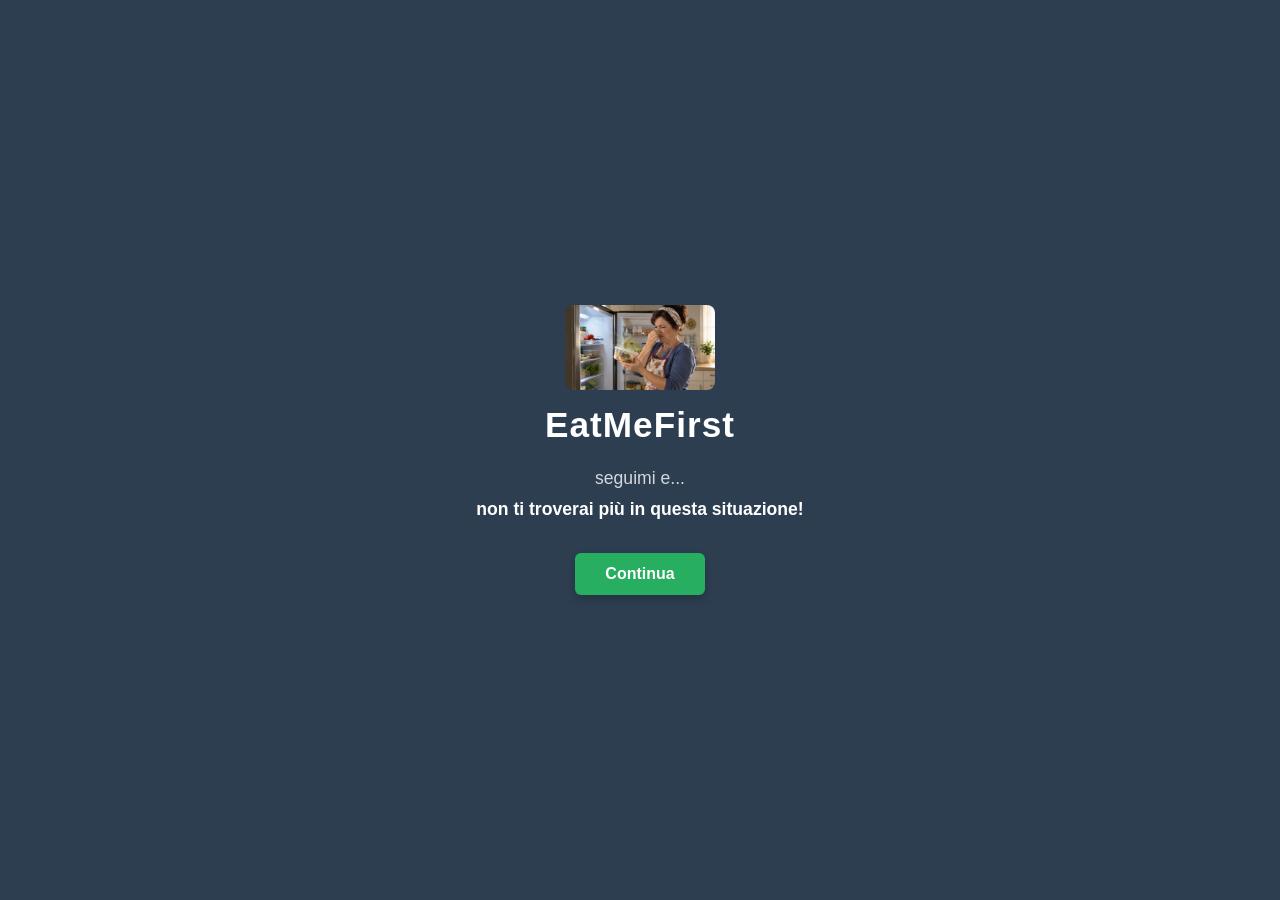
==== commit bb034d2d: "Add files via upload" ====
--- a/index.html
+++ b/index.html
@@ -18,6 +18,13 @@
             height: 100vh;
             text-align: center;
             box-sizing: border-box;
+        }
+
+        .cover-img {
+            max-width: 150px;
+            height: auto;
+            margin-bottom: 15px;
+            border-radius: 8px;
         }
 
         .app-title {
@@ -62,6 +69,7 @@
 </head>
 <body class="page-cover-body">
 
+    <img src="copertina.png" alt="Logo EatMeFirst" class="cover-img">
     <div class="app-title">EatMeFirst</div>
     
     <div class="cover-text">
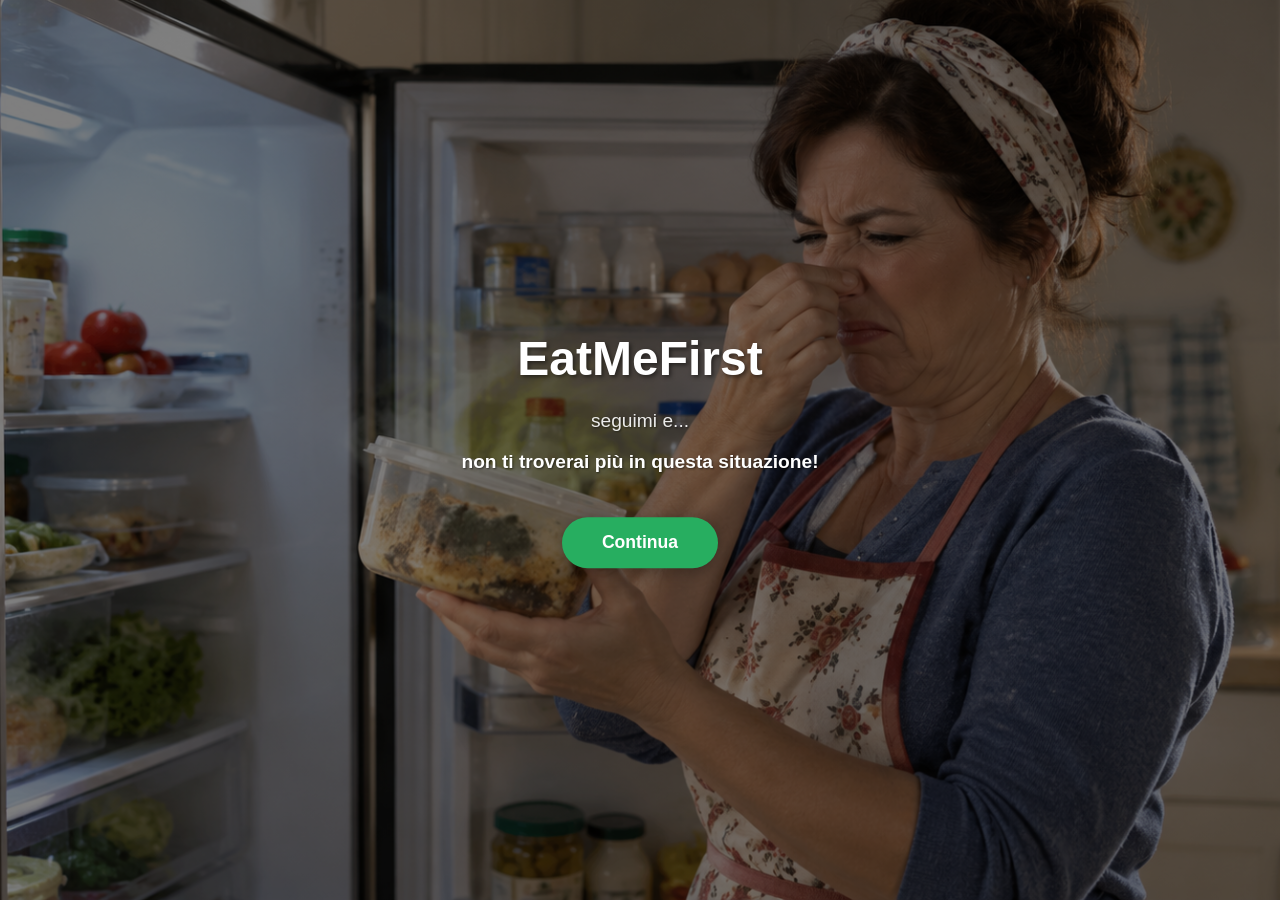
==== commit c9144896: "Refactor index.html for fullscreen background layout Updated HTML structure and styles for a fullscr" ====
--- a/index.html
+++ b/index.html
@@ -5,44 +5,67 @@
     <meta name="viewport" content="width=device-width, initial-scale=1.0">
     <title>EatMeFirst - Copertina</title>
     <style>
-        body.page-cover-body {
-            font-family: Arial, sans-serif;
-            background-color: #2c3e50;
-            color: white;
+        /* Regole per il reset di base */
+        html, body {
             margin: 0;
             padding: 0;
-            display: flex;
-            flex-direction: column;
-            justify-content: center;
-            align-items: center;
-            height: 100vh;
-            text-align: center;
-            box-sizing: border-box;
+            height: 100%;
+            width: 100%;
+            font-family: Arial, sans-serif;
+            overflow: hidden; /* Evita barre di scorrimento se l'immagine è grande */
         }
 
-        .cover-img {
-            max-width: 150px;
-            height: auto;
-            margin-bottom: 15px;
-            border-radius: 8px;
+        /* Il contenitore principale che fa da sfondo a schermo intero */
+        .fullscreen-bg {
+            position: absolute;
+            top: 0;
+            left: 0;
+            width: 100%;
+            height: 100%;
+            
+            /* Qui impostiamo l'immagine */
+            background-image: url('copertina.png');
+            
+            /* Proprietà fondamentali per l'effetto schermo intero */
+            background-position: center center; /* Centra l'immagine */
+            background-repeat: no-repeat; /* Non ripetere l'immagine */
+            background-size: cover; /* Copre l'intera area, ritagliando se necessario per mantenere le proporzioni */
+            
+            /* Filtro opzionale per scurire l'immagine e far risaltare il testo */
+            background-color: rgba(0, 0, 0, 0.5); /* Sovrapposizione semi-trasparente scura */
+            background-blend-mode: darken; /* Fonde il colore con l'immagine */
+        }
+
+        /* Contenitore per il testo e il pulsante, centrati sopra l'immagine */
+        .content-overlay {
+            position: absolute;
+            top: 50%;
+            left: 50%;
+            transform: translate(-50%, -50%); /* Centra perfettamente il blocco */
+            text-align: center;
+            color: white;
+            z-index: 10; /* Assicura che il testo sia sopra l'immagine */
+            width: 90%; /* Per adattamento su schermi piccoli */
+            max-width: 600px; /* Limita la larghezza massima */
         }
 
         .app-title {
-            font-size: 2.2rem;
+            font-size: 3rem; /* Titolo grande */
             font-weight: bold;
             margin-bottom: 20px;
-            letter-spacing: 1px;
+            text-shadow: 2px 2px 4px rgba(0,0,0,0.5); /* Ombra per leggibilità */
         }
 
         .cover-text {
-            margin-bottom: 30px;
-            font-size: 1.1rem;
-            line-height: 1.5;
+            margin-bottom: 40px;
+            font-size: 1.2rem;
+            line-height: 1.6;
+            text-shadow: 1px 1px 2px rgba(0,0,0,0.5);
         }
 
         .cover-text .line1 {
-            opacity: 0.8;
-            margin-bottom: 5px;
+            margin-bottom: 10px;
+            opacity: 0.9;
         }
 
         .cover-text .line2 {
@@ -50,34 +73,40 @@
         }
 
         .cover-btn {
-            padding: 12px 30px;
-            background-color: #27ae60;
+            padding: 15px 40px;
+            background-color: #27ae60; /* Verde del pulsante */
             color: white;
             border: none;
-            border-radius: 6px;
-            font-size: 1rem;
+            border-radius: 30px; /* Pulsante arrotondato */
+            font-size: 1.1rem;
             font-weight: bold;
             cursor: pointer;
-            box-shadow: 0 4px 10px rgba(0,0,0,0.2);
-            transition: background 0.2s;
+            box-shadow: 0 4px 15px rgba(0,0,0,0.3);
+            transition: background 0.3s, transform 0.2s;
         }
 
         .cover-btn:hover {
             background-color: #219653;
+            transform: translateY(-2px); /* Piccolo effetto al passaggio del mouse */
         }
     </style>
 </head>
-<body class="page-cover-body">
+<body>
 
-    <img src="copertina.png" alt="Logo EatMeFirst" class="cover-img">
-    <div class="app-title">EatMeFirst</div>
-    
-    <div class="cover-text">
-        <div class="line1">seguimi e...</div>
-        <div class="line2">non ti troverai più in questa situazione!</div>
+    <!-- Il div che contiene l'immagine di sfondo a tutto schermo -->
+    <div class="fullscreen-bg"></div>
+
+    <!-- Il blocco di testo e pulsante sovrapposto -->
+    <div class="content-overlay">
+        <div class="app-title">EatMeFirst</div>
+        
+        <div class="cover-text">
+            <div class="line1">seguimi e...</div>
+            <div class="line2">non ti troverai più in questa situazione!</div>
+        </div>
+
+        <button class="cover-btn" onclick="window.location.href='configurazione.html'">Continua</button>
     </div>
 
-    <button class="cover-btn" onclick="window.location.href='configurazione.html'">Continua</button>
-
 </body>
-</html>+</html>
